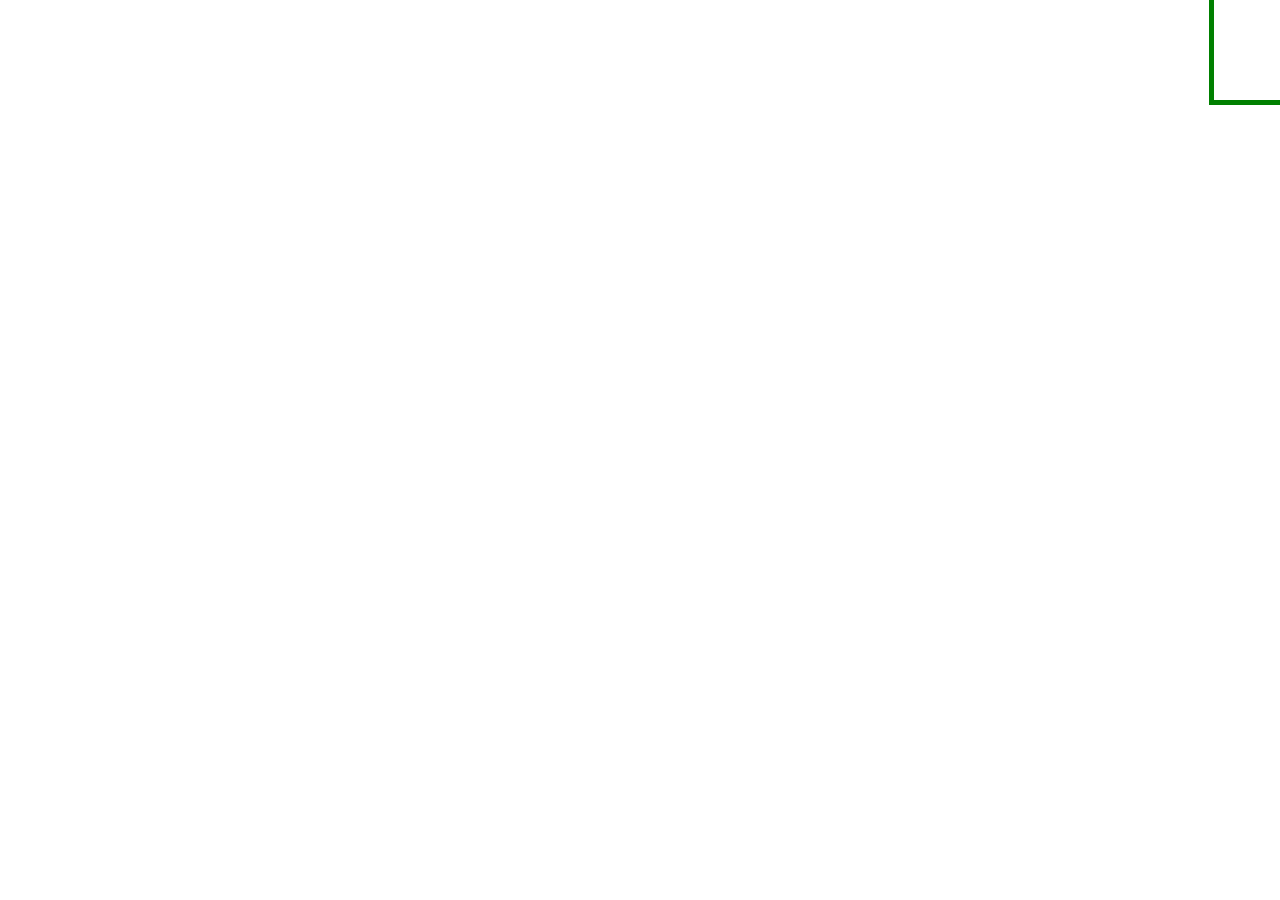
==== extras.html @ 9326cb95 "Css animation added to game heading" ====
<!DOCTYPE html>
<html lang="en">
<head>
    <meta charset="UTF-8">
    <title>Stats</title>
    <link rel="stylesheet" href="tictactoe.css">
</head>
<body>
<div class="stats-container">STATS
    <h1 class="label">Games Played</h1>>
    <h1 class="games-played-val">0</h1>

    <h1 class="label">X-Wins</h1>

    <h1 class="x-wins-val">0</h1>

    <h1 class="label">O wins</h1>

    <h1 class="o-wins-val">0</h1>

    <h1 class="label">Reset Game</h1>
</div>
</body>
</html>
---- tictactoe.css ----
body{
    height: 90vh;
    width:90vw;
}

.stats-container{
    position:relative;
    height:59%;
    width:11%;
    border: 5px solid green;
    float:right;
    no-repeat center center fixed;
    background-size: cover;
    left:186px;
    bottom:391px;
    display:block;


}

.label{
    position:relative;
    color:white;
    font-weight:bold;
    font-size: 35px;
    font-family: serif;
    line-height:200%;
    display:inline;
    margin:auto;
    text-align: center;

}

.o-wins-val,.games-played-val, .x-wins-val{
    color:red;
    font-family:serif;
    text-align:center;
    display:inline;
    font-size:25px;
}
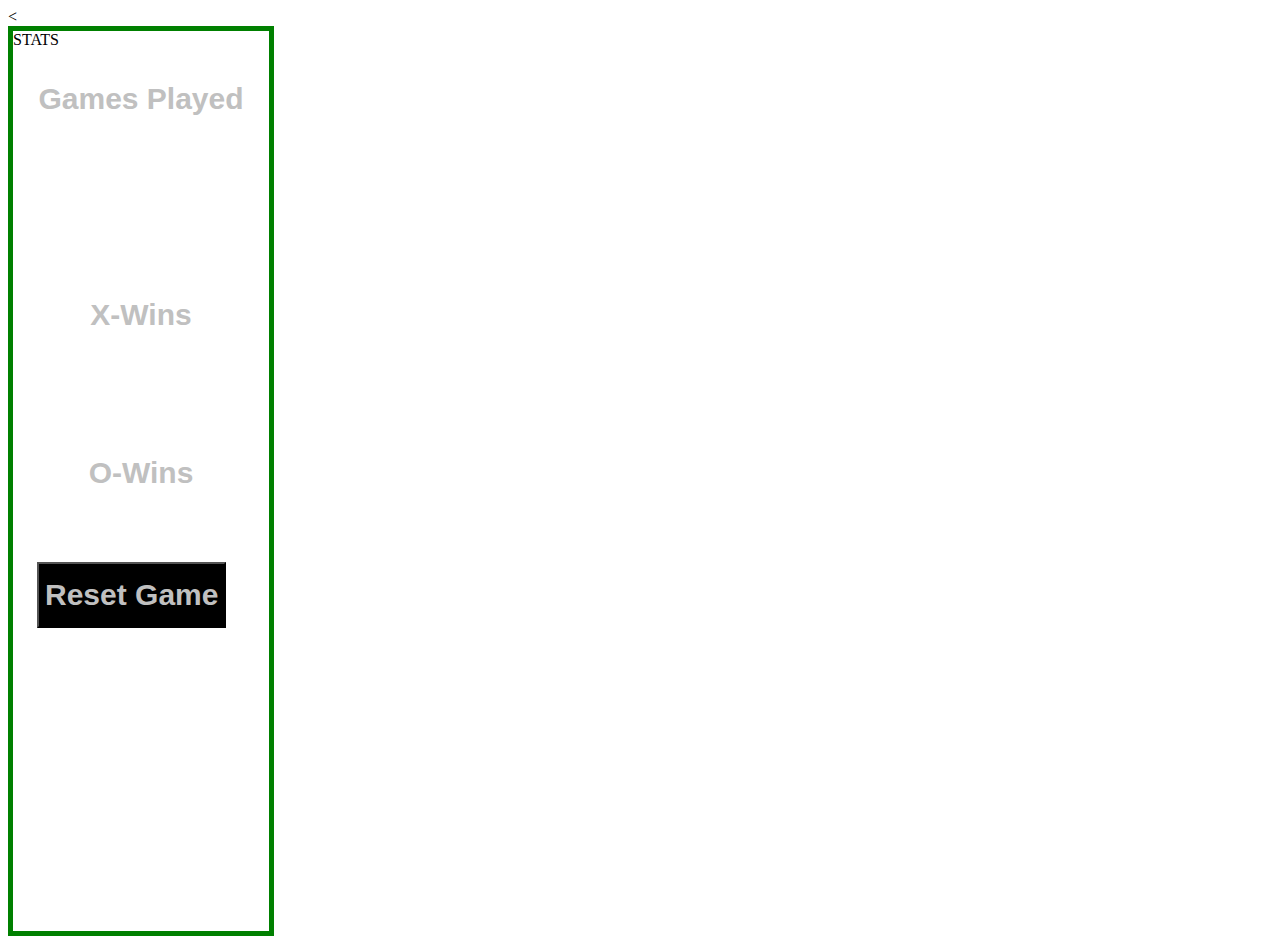
==== commit 411b80aa: "Merge branch 'nfisher620-mihirshahgithub-statsupdatedfinal' into t1_nic_rya_and_mih" ====
--- a/extras.html
+++ b/extras.html
@@ -1,24 +1,27 @@
-<!DOCTYPE html>
+<<!DOCTYPE html>
 <html lang="en">
 <head>
-    <meta charset="UTF-8">
-    <title>Stats</title>
-    <link rel="stylesheet" href="tictactoe.css">
+        <meta charset="UTF-8">
+        <title>Stats</title>
+        <link rel="stylesheet" href="statsupdatedfinal.css">
+        <script src="https://code.jquery.com/jquery-2.1.4.min.js"></script>
+        <script src="statsupdatedfinal.js"></script>
 </head>
 <body>
 <div class="stats-container">STATS
-    <h1 class="label">Games Played</h1>>
-    <h1 class="games-played-val">0</h1>
+        <h1 class="label">Games Played</h1>
+        <h1 class="games-played-val">
+            </h1>
 
-    <h1 class="label">X-Wins</h1>
+        <h1 class="label">X-Wins</h1>
 
-    <h1 class="x-wins-val">0</h1>
+        <h1 class="x-wins-val"></h1>
 
-    <h1 class="label">O wins</h1>
+        <h1 class="label">O-Wins</h1>
 
-    <h1 class="o-wins-val">0</h1>
+        <h1 class="o-wins-val"></h1>
 
-    <h1 class="label">Reset Game</h1>
+        <button class="label btn-lg" id="reset-game">Reset Game</button>
 </div>
 </body>
 </html>--- a/statsupdatedfinal.css
+++ b/statsupdatedfinal.css
@@ -0,0 +1,34 @@
+body{
+    height: 100vh;
+    width:100vw;
+}
+
+.stats-container{
+    position:relative;
+    height:100%;
+    width:20%;
+    border: 5px solid green;
+    background-image: url('hacktic.jpeg');
+
+
+}
+
+.label{
+    position:relative;
+    color:silver;
+    font-weight:bold;
+    font-size: 30px;
+    font-family: "arial", helvetica, sans-serif;
+    line-height:200%;
+    text-align:center;
+
+}
+
+.o-wins-val,.games-played-val, .x-wins-val{
+    color:silver;
+}
+
+#reset-game{
+    background-color:black;
+    text-align:center;
+}
